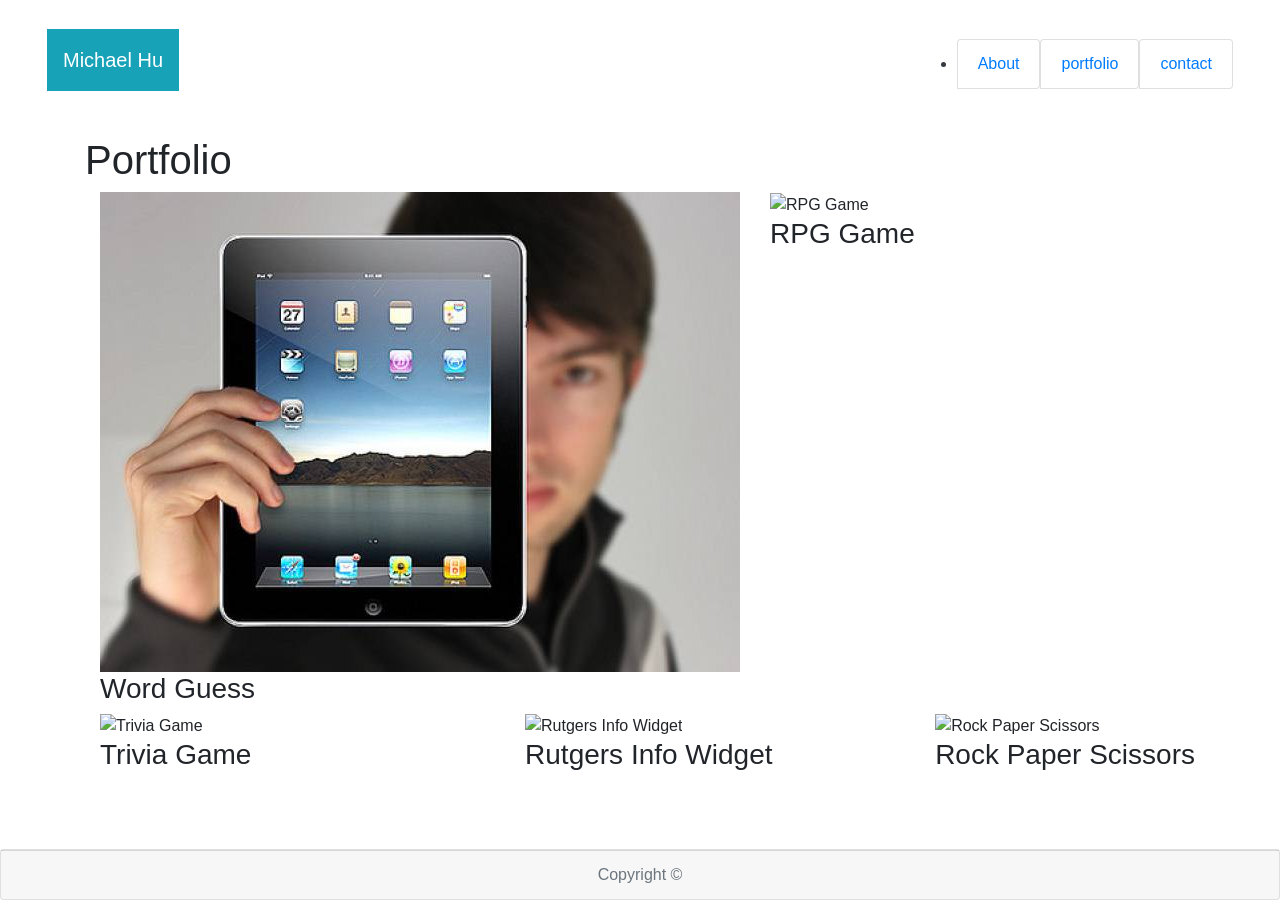
==== portfolio.html @ b621a34a "add contact.html/index.html/portfolio.html" ====
<!doctype html>
<html lang="en-us">

<head>
  <meta charset="UTF-8">
  <title>Portfolio | Your Name</title>
  <meta name="viewport" 
        content= "width=device-width, initial-scale=1.0"> 
  <link rel="stylesheet" type="text/css" href="style.css">
  <link rel="stylesheet" href="https://stackpath.bootstrapcdn.com/bootstrap/4.3.1/css/bootstrap.min.css" integrity="sha384-ggOyR0iXCbMQv3Xipma34MD+dH/1fQ784/j6cY/iJTQUOhcWr7x9JvoRxT2MZw1T" crossorigin="anonymous">
</head>

<body>
    <div class="sticky-top">
        <header >
            <span class="border-bottom">
            <div class="p-3 mb-2 bg-white text-dark">
            <nav class="navbar navbar-inverse">
                    <div class="container-fluid">
                      <div class="navbar-header">
                        <a class="navbar-brand" href="#">
                                <div class="p-3 mb-2 bg-info text-white">Michael Hu</div>
                        </a>
                      </div>
                      <ul class="list-group list-group-horizontal">
                        
                        <li>
                             <a class="list-group-item" href="index.html">About</a>
                        </li>
                        <li>
                            <a class="list-group-item" href="portfolio.html">portfolio</a>
                        </li>
                        <li>
                            <a class="list-group-item" href="contact.html">contact</a>
                        </li>
                      </ul>
                    </div>
                  </nav>
                  </div>
                </span>
        </header>
        </div>

  <!--beginning of section-->
  <div id="main-container" class="container">
    <section class="main-section">
      <h1>Portfolio</h1>

      <!--set column-->
      <div class="container">
        <div class="row">
          <div class="col">
            <div class="work">
            <img src="technics-q-c-640-480-1.jpg" alt="Word Guess">
    
            <h3>Word Guess</h3>
          </div>
        </div>
          <div class="col"><div class="work">
            <img src="technics-q-c-640-480-2.jpg" alt="RPG Game">
    
            <h3>RPG Game</h3>
          </div></div>

          <div class="w-100"></div>

          <div class="col"><div class="work">
            <img src="technics-q-c-640-480-5.jpg" alt="Trivia Game">
    
            <h3>Trivia Game</h3>
          </div>
        </div>
          <div class="col"><div class="work">
            <img src="technics-q-c-640-480-7.jpg" alt="Rutgers Info Widget">
    
            <h3>Rutgers Info Widget</h3>
          </div>
        </div>
        <div class="work">
          <img src="technics-q-c-640-480-9.jpg" alt="Rock Paper Scissors">
  
          <h3>Rock Paper Scissors</h3>
        </div>
        </div>
      </div>

      
      
      
      
      

    </section>
    <!--end of section-->
  </div>

  <div class="fixed-bottom">
    <footer class="card text-center">
      <div class="card-footer text-muted">
      Copyright &copy;
      </div>
    </footer>
  </div>
</body>

</body>

</html>
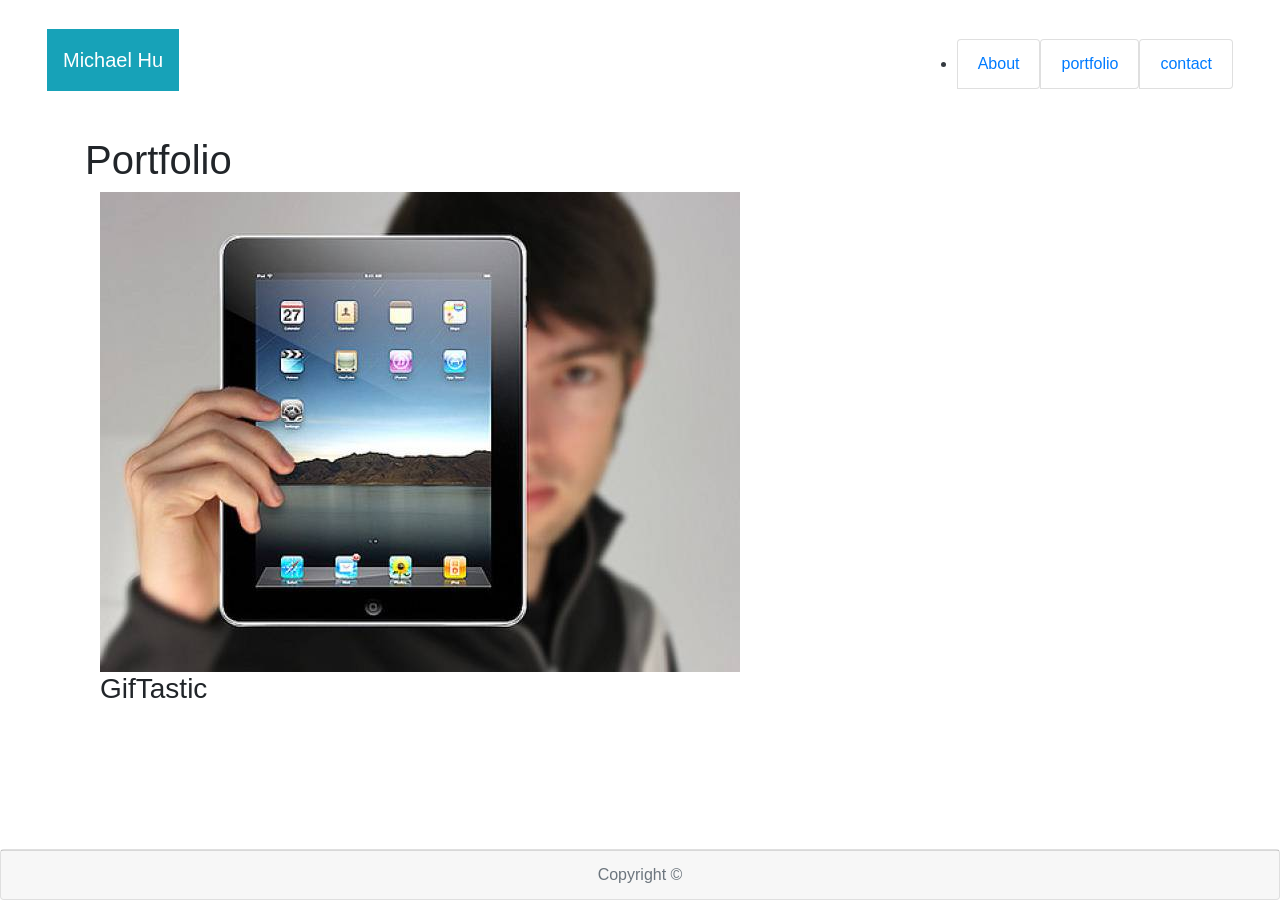
==== commit 9382d8c0: "update index.html. add link to GipTastic" ====
--- a/portfolio.html
+++ b/portfolio.html
@@ -51,44 +51,14 @@
         <div class="row">
           <div class="col">
             <div class="work">
-            <img src="technics-q-c-640-480-1.jpg" alt="Word Guess">
-    
-            <h3>Word Guess</h3>
+                <a href="https://ghostyinhaut.github.io/GifTastic/">
+                <img src="technics-q-c-640-480-1.jpg" alt="Word Guess">
+                </a>
+            <h3>GifTastic</h3>
           </div>
-        </div>
-          <div class="col"><div class="work">
-            <img src="technics-q-c-640-480-2.jpg" alt="RPG Game">
-    
-            <h3>RPG Game</h3>
-          </div></div>
-
-          <div class="w-100"></div>
-
-          <div class="col"><div class="work">
-            <img src="technics-q-c-640-480-5.jpg" alt="Trivia Game">
-    
-            <h3>Trivia Game</h3>
-          </div>
-        </div>
-          <div class="col"><div class="work">
-            <img src="technics-q-c-640-480-7.jpg" alt="Rutgers Info Widget">
-    
-            <h3>Rutgers Info Widget</h3>
-          </div>
-        </div>
-        <div class="work">
-          <img src="technics-q-c-640-480-9.jpg" alt="Rock Paper Scissors">
-  
-          <h3>Rock Paper Scissors</h3>
         </div>
         </div>
       </div>
-
-      
-      
-      
-      
-      
 
     </section>
     <!--end of section-->
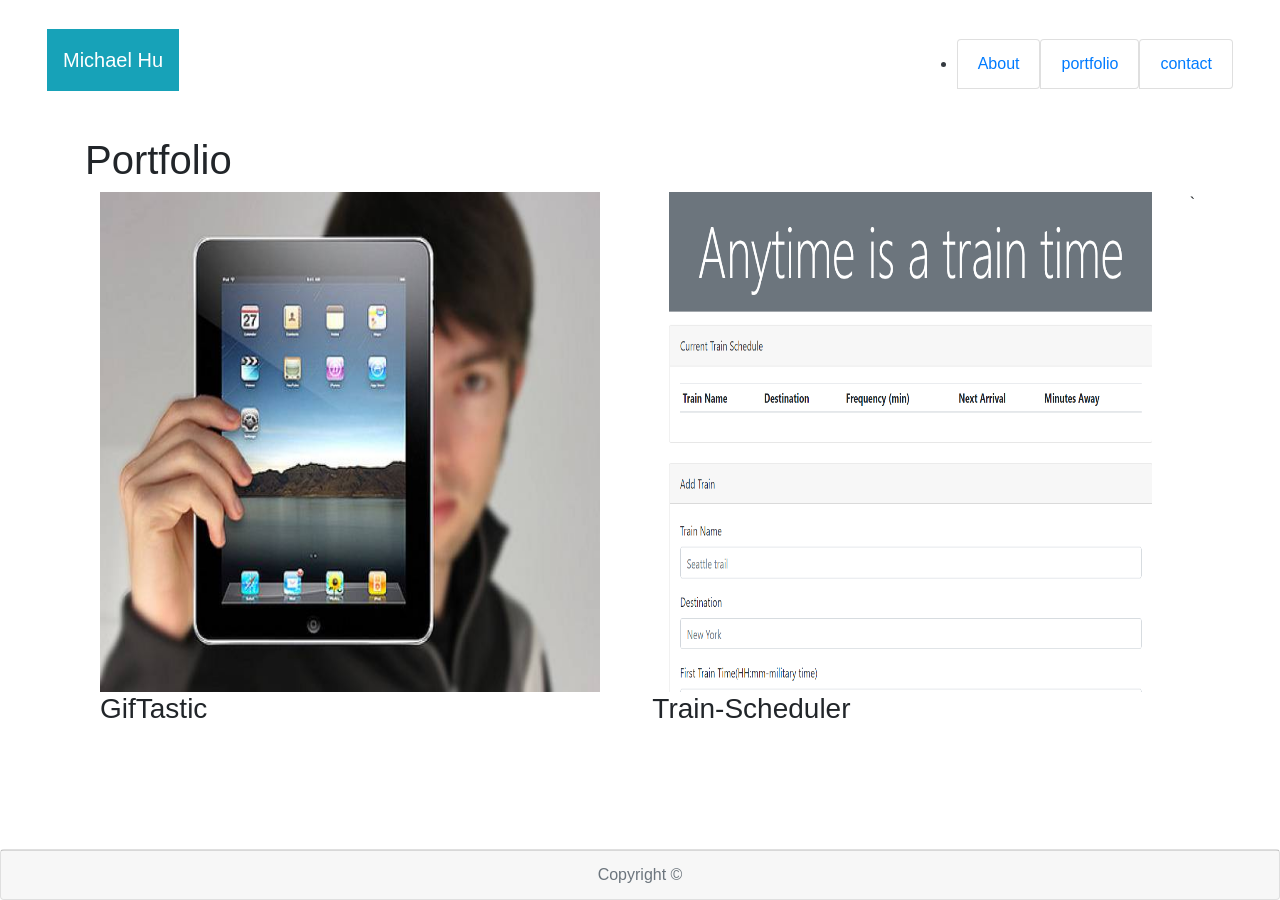
==== commit f0c3dac0: "update portfolio file/add Link to Train Scheduler" ====
--- a/portfolio.html
+++ b/portfolio.html
@@ -52,12 +52,20 @@
           <div class="col">
             <div class="work">
                 <a href="https://ghostyinhaut.github.io/GifTastic/">
-                <img src="technics-q-c-640-480-1.jpg" alt="Word Guess">
+                <img src="technics-q-c-640-480-1.jpg" width="500" height="500"alt="Word Guess">
                 </a>
-            <h3>GifTastic</h3>
+              <h3>GifTastic</h3>
+            </div>
           </div>
-        </div>
-        </div>
+          <div class="col">
+            <div class="work">
+                <a href="https://ghostyinhaut.github.io/Train-Scheduler/">
+                <img src="Screenshot (9).png" width="500" height="500" alt="Train-Scheduler">
+                </a>
+            <h3>Train-Scheduler</h3>
+          </div>
+          </div>
+      `</div>
       </div>
 
     </section>
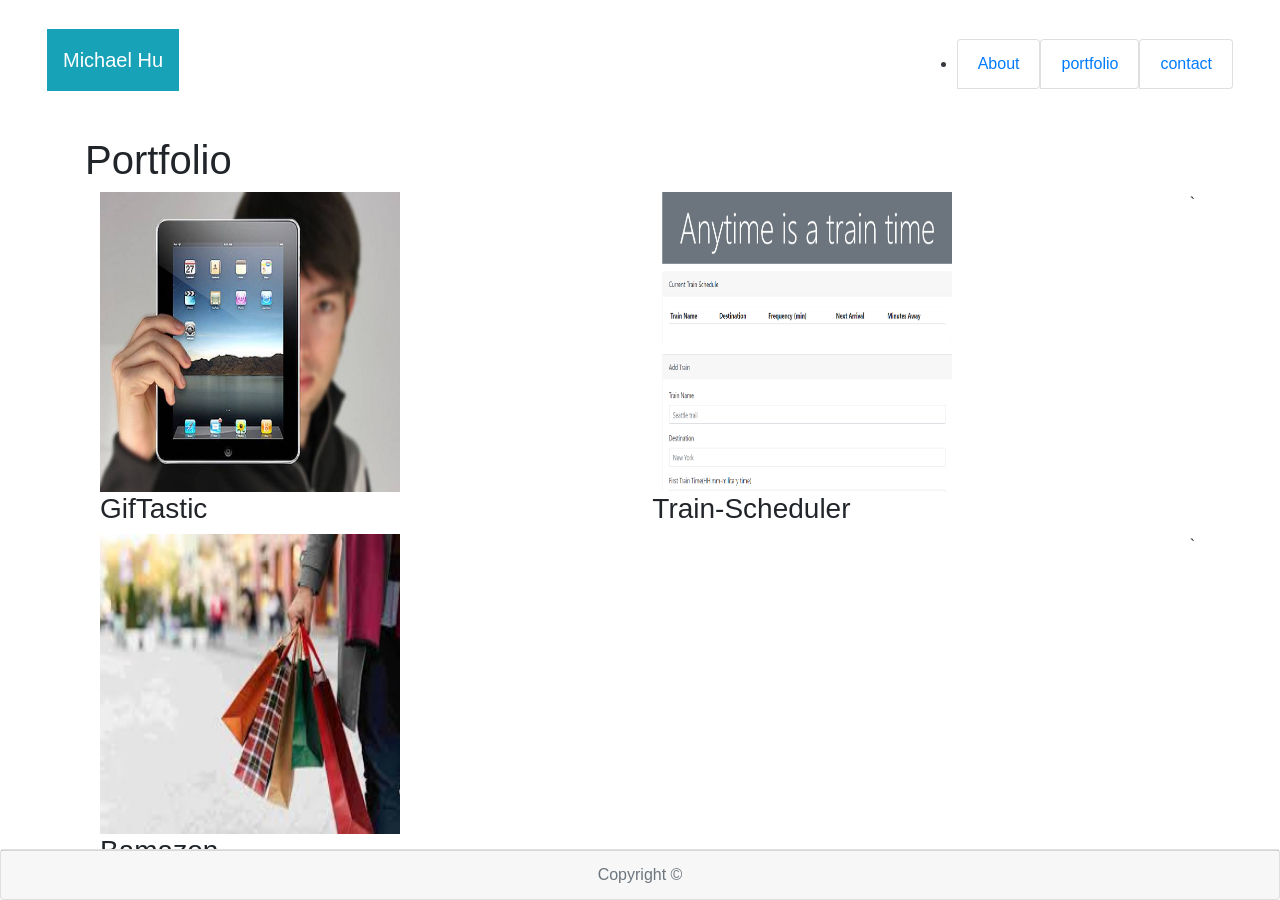
==== commit b941b281: "add Node-MySQL Link" ====
--- a/portfolio.html
+++ b/portfolio.html
@@ -52,7 +52,7 @@
           <div class="col">
             <div class="work">
                 <a href="https://ghostyinhaut.github.io/GifTastic/">
-                <img src="technics-q-c-640-480-1.jpg" width="500" height="500"alt="Word Guess">
+                <img src="asset/technics-q-c-640-480-1.jpg" width="300" height="300"alt="Word Guess">
                 </a>
               <h3>GifTastic</h3>
             </div>
@@ -60,12 +60,23 @@
           <div class="col">
             <div class="work">
                 <a href="https://ghostyinhaut.github.io/Train-Scheduler/">
-                <img src="Screenshot (9).png" width="500" height="500" alt="Train-Scheduler">
+                <img src="asset/Screenshot (9).png" width="300" height="300" alt="Train-Scheduler">
                 </a>
             <h3>Train-Scheduler</h3>
           </div>
           </div>
       `</div>
+      <div class="row">
+        <div class="col">
+          <div class="work">
+              <a href="https://github.com/Ghostyinhaut/Node.js-MySQL">
+              <img src="asset/shopping.jpg" width="300" height="300" alt="Node.js-MySQL">
+              </a>
+            <h3>Bamazon</h3>
+          </div>
+        </div>
+        
+    `</div>
       </div>
 
     </section>
